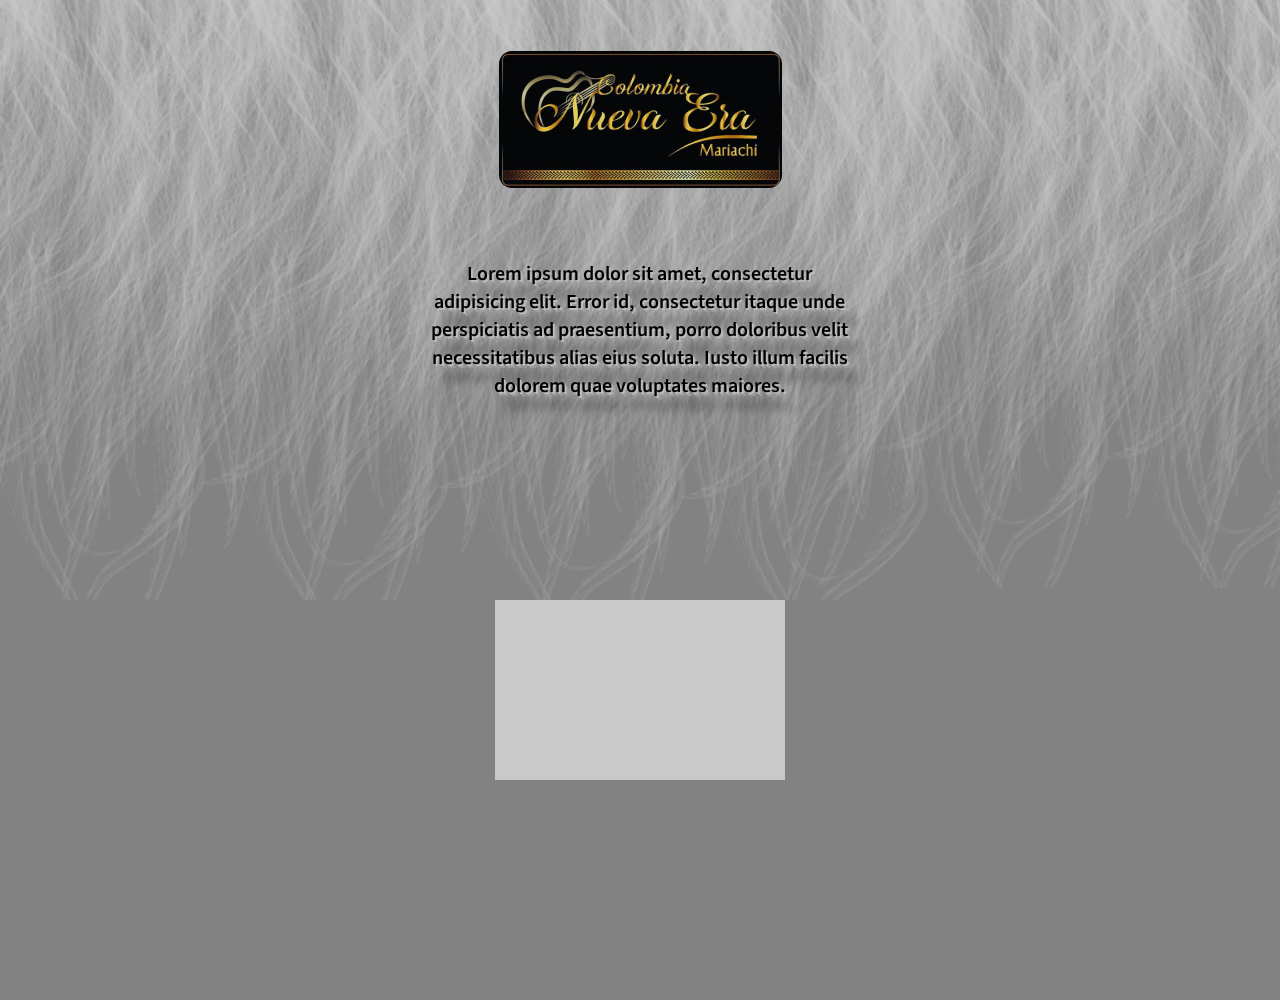
==== pag_mariachi/index.html @ 2ddb2e4c "se añade el pay to view" ====
<!DOCTYPE html>
<html lang="en">
<head>
    <meta charset="UTF-8">
    <meta http-equiv="X-UA-Compatible" content="IE=edge">
    <meta name="viewport" content="width=device-width, initial-scale=1.0">
    <title>Mariachi Colombia Nueva Era</title>
    <link rel="icon" href="./styles/assets/img/icon_pag.png">
    <!-- Estilos -->
    <link rel="stylesheet" href="./styles/mobile.css">
    <!-- Estilos -->
    <!-- Fuentes -->
    <link rel="preconnect" href="https://fonts.googleapis.com">
        <link rel="preconnect" href="https://fonts.gstatic.com" crossorigin>
        <link href="https://fonts.googleapis.com/css2?family=Kaushan+Script&family=Source+Sans+Pro:ital,wght@0,700;1,300;1,400&display=swap" rel="stylesheet">
    <!-- Fuentes -->
</head>
<body>
    <div class="background">
        <img src="./styles/assets/img/humo_3.png" alt="" height="600px">
    </div>
    <header>
        <div class="img_header">
            <img src="./styles/assets/img/mariachi.png" alt="Mariachi">
        </div>
    </header>         
    <main>
        <section class="main_text">
            <p>Lorem ipsum dolor sit amet, consectetur adipisicing elit. Error id, consectetur itaque unde perspiciatis ad praesentium, porro doloribus velit necessitatibus alias eius soluta. Iusto illum facilis dolorem quae voluptates maiores.</p>
        </section>
        <section class="video_container">
            <div class="video"></div>
            <script src="https://www.paypal.com/sdk/js?client-id=Adtab56ntkr_b9M3g5mzvJgmjsHpfnLHya89lNmEMCohuknRYZoaF9QUaacrjgRBnA2F-9KYE8RYAWgB&currency=COP"></script>
            <div id="paypal-button-container">
                <style>
                    {
                        position: absolute;
                        top: 1000px
                    }
                </style>
            </div>
            <script>
            paypal.Buttons({
                // Sets up the transaction when a payment button is clicked
                createOrder: (data, actions) => {
                  return actions.order.create({
                    purchase_units: [{
                      amount: {
                        value: '24.000' // Can also reference a variable or function
                      }
                    }]
                  });
                },
                // Finalize the transaction after payer approval
                onApprove: (data, actions) => {
                  return actions.order.capture().then(function(orderData) {
                    // Successful capture! For dev/demo purposes:
                    console.log('Capture result', orderData, JSON.stringify(orderData, null, 2));
                    const transaction = orderData.purchase_units[0].payments.captures[0];
                    alert(`Transaction ${transaction.status}: ${transaction.id}\n\nSee console for all available details`);
                    // When ready to go live, remove the alert and show a success message within this page. For example:
                    // const element = document.getElementById('paypal-button-container');
                    // element.innerHTML = '<h3>Thank you for your payment!</h3>';
                    // Or go to another URL:  actions.redirect('thank_you.html');
                  });
                }
              }).render('#paypal-button-container');
            </script>
        </section>
    </main>
</body>
</html>
---- pag_mariachi/styles/mobile.css ----
/* width: 320px */
:root {
    --rojo-oscuro: #180004;
    --amarillo-oro: #DCA839;
    --gris: #c9c9c9;
    --gris-fondo: #828282;
}
* {
    box-sizing: border-box;
    margin: 0;
    padding: 0;
}
html {
    font-size: 62.5%;
    font-family: "Source Sans Pro", sans-serif;
}
body {
    background-color: var(--gris-fondo);
    height: 1000px;
}
body .background {
    position: fixed;
    z-index: 1;
}
header {
    display: inline-flex;
    position: absolute;
    width: 100%;
    top: 51px;
    justify-content: center;
    z-index: 2;
}
main {
    display: inline-flex;
    position: absolute;
    top: 260px;
    z-index: 3;
    width: 100%;
    justify-content: center;
}
main .main_text p {
    display: flex;
    text-align: center;
    margin: 0 auto;
    flex-wrap: wrap;
    width: 80%;
    max-width: 547.71px;
    color: black;
    font-size: 2.0rem;
    font-weight: 600;
    text-shadow: 2px 2px 0 #bcbcbc, 4px 4px 0 #9c9c9c, 11px 18px 9px rgba(0,0,0,0.4);
}
main .video_container {
    position: absolute;
    top: 340px;
}
main .video_container .video {
    background-color: var(--gris);
    width: 290px;
    height: 180px;
}
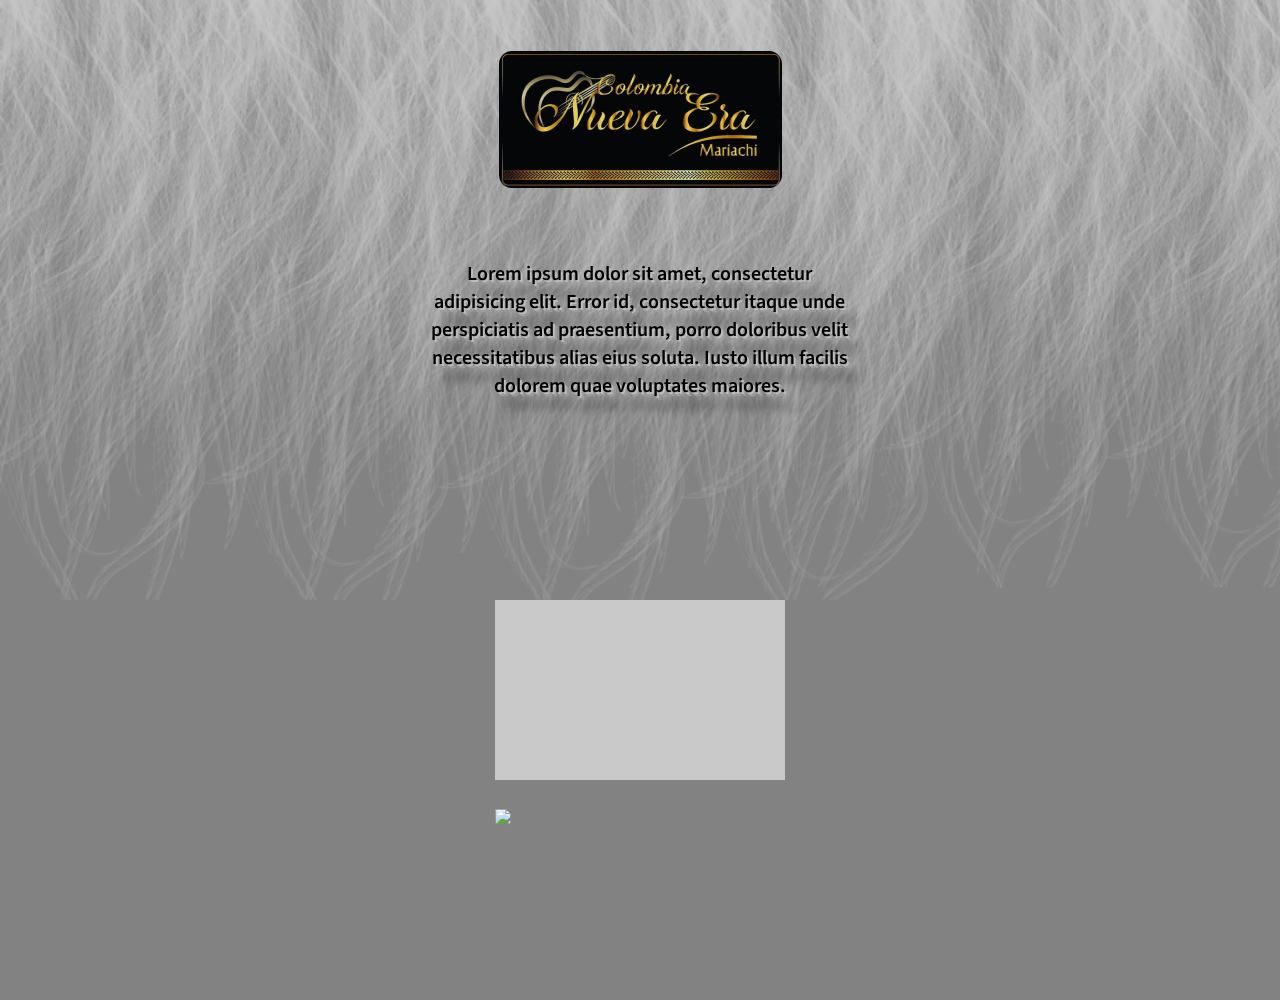
==== commit 01288de4: "Cambios del responsive e iconos, link, y se añadio el boton de pago en la pagina mariachi" ====
--- a/pag_mariachi/index.html
+++ b/pag_mariachi/index.html
@@ -30,15 +30,12 @@
         </section>
         <section class="video_container">
             <div class="video"></div>
-            <script src="https://www.paypal.com/sdk/js?client-id=Adtab56ntkr_b9M3g5mzvJgmjsHpfnLHya89lNmEMCohuknRYZoaF9QUaacrjgRBnA2F-9KYE8RYAWgB&currency=COP"></script>
-            <div id="paypal-button-container">
-                <style>
-                    {
-                        position: absolute;
-                        top: 1000px
-                    }
-                </style>
-            </div>
+            <a href="https://biz.payulatam.com/B0ee5f29501D20B"><img src="https://ecommerce.payulatam.com/img-secure-2015/boton_pagar_mediano.png"></a>
+            <!-- <script src="https://sdk.mercadopago.com/js/v2">
+              const mp = new MercadoPago('YOUR_PUBLIC_KEY');
+            </script>
+            <script src="https://www.paypal.com/sdk/js?client-id=Adtab56ntkr_b9M3g5mzvJgmjsHpfnLHya89lNmEMCohuknRYZoaF9QUaacrjgRBnA2F-9KYE8RYAWgB&currency=USD"></script>
+            <div id="paypal-button-container"></div>
             <script>
             paypal.Buttons({
                 // Sets up the transaction when a payment button is clicked
@@ -46,7 +43,7 @@
                   return actions.order.create({
                     purchase_units: [{
                       amount: {
-                        value: '24.000' // Can also reference a variable or function
+                        value: '24' // Can also reference a variable or function
                       }
                     }]
                   });
@@ -65,7 +62,7 @@
                   });
                 }
               }).render('#paypal-button-container');
-            </script>
+            </script> --> 
         </section>
     </main>
 </body>
--- a/pag_mariachi/styles/mobile.css
+++ b/pag_mariachi/styles/mobile.css
@@ -58,4 +58,10 @@
     background-color: var(--gris);
     width: 290px;
     height: 180px;
+}
+main .video_container a img{
+    display: block;
+    margin: 0 auto;
+    position: relative;
+    top: 29px;
 }